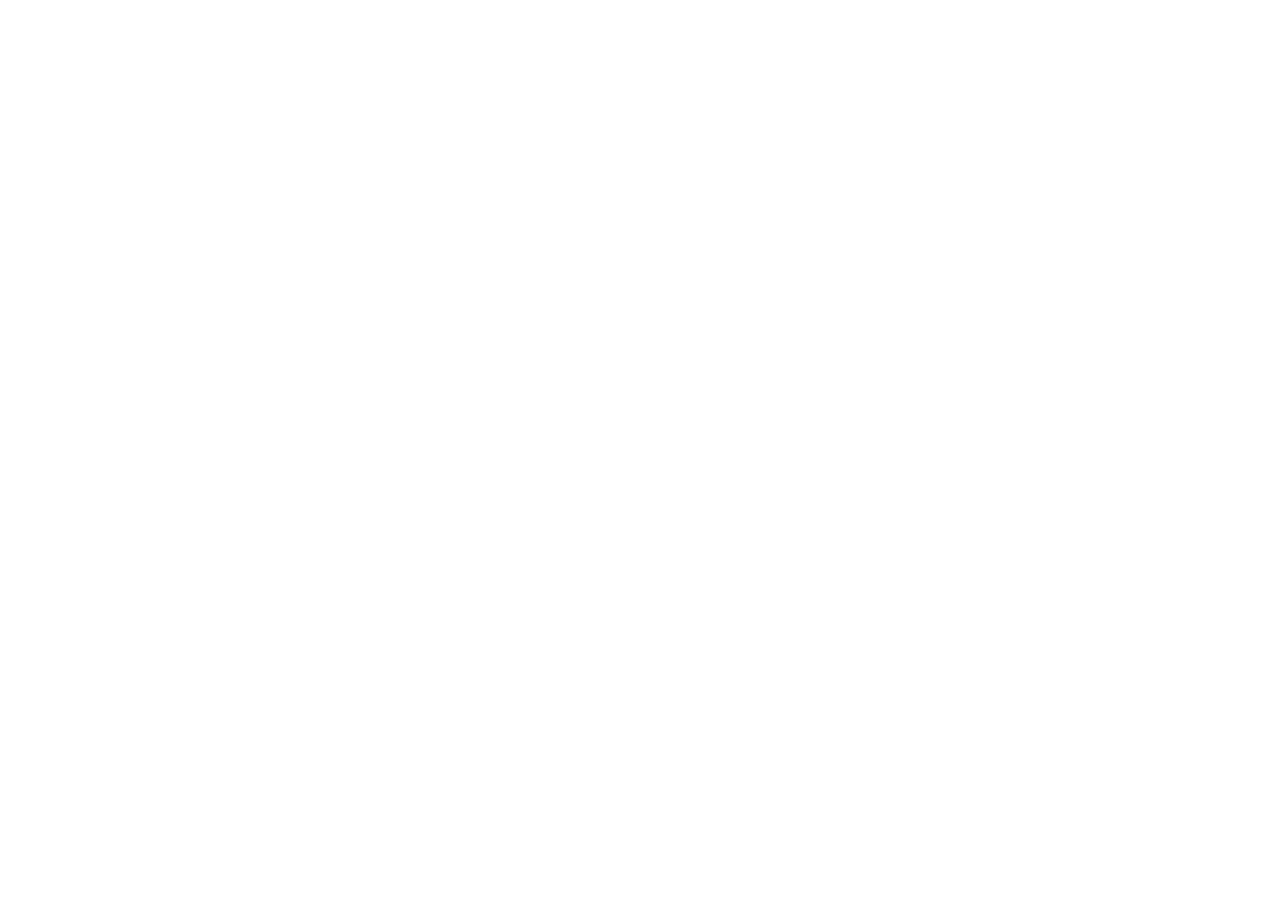
==== LESSONS/Lesson_01/index.html @ b8f89d28 "add 10p" ====
<!DOCTYPE html>
<html lang="en">
<head>
    <meta charset="UTF-8">
    <meta name="viewport" content="width=device-width, initial-scale=1.0">
    <title>Document</title>
</head>
<body>
    <p></p>
    <p></p>
    <p></p>
    <p></p>
    <p></p>
    <p></p>
    <p></p>
    <p></p>
    <p></p>
    <p></p>
</body>
</html>
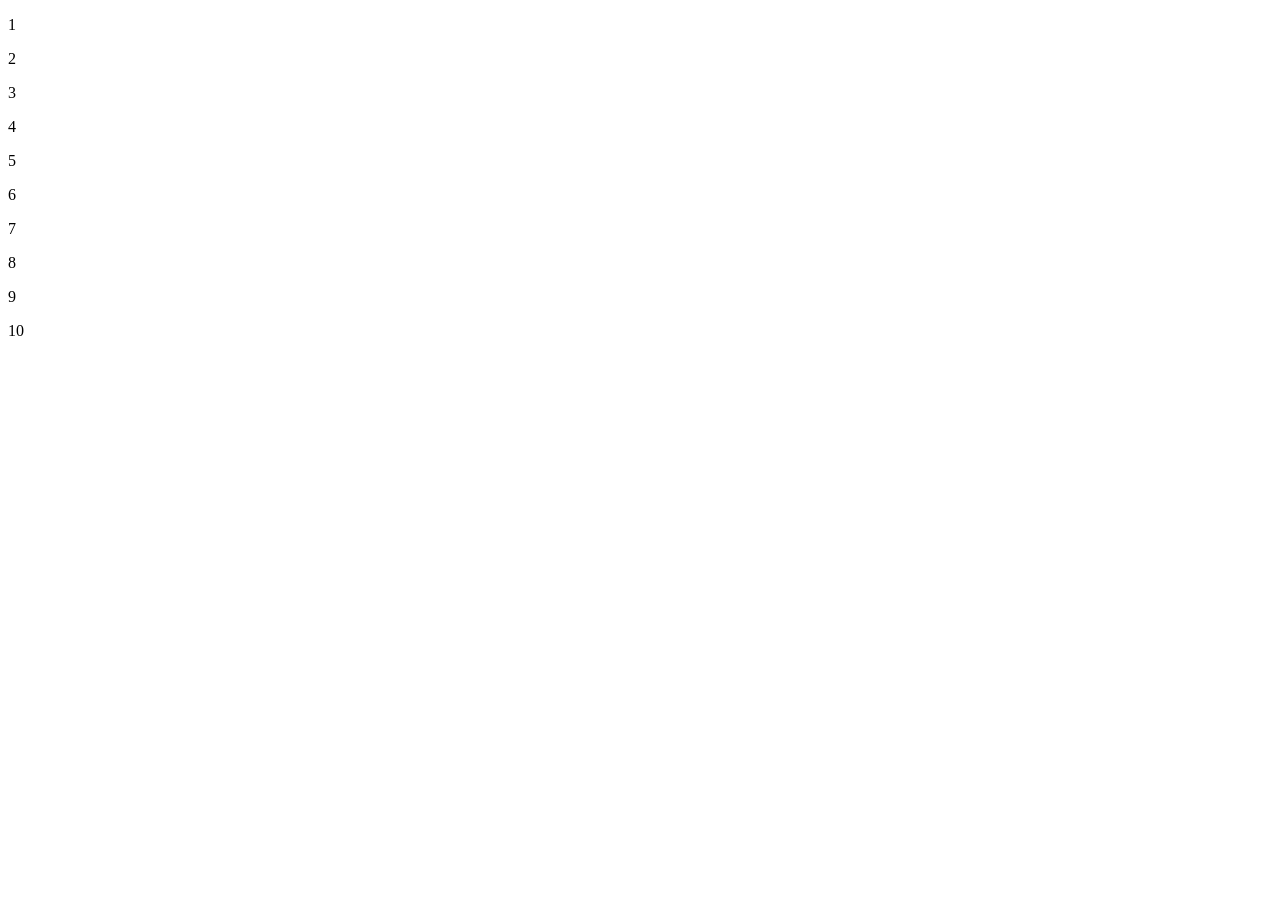
==== commit fe127e4c: "update" ====
--- a/LESSONS/Lesson_01/index.html
+++ b/LESSONS/Lesson_01/index.html
@@ -6,15 +6,15 @@
     <title>Document</title>
 </head>
 <body>
-    <p></p>
-    <p></p>
-    <p></p>
-    <p></p>
-    <p></p>
-    <p></p>
-    <p></p>
-    <p></p>
-    <p></p>
-    <p></p>
+    <p>1</p>
+    <p>2</p>
+    <p>3</p>
+    <p>4</p>
+    <p>5</p>
+    <p>6</p>
+    <p>7</p>
+    <p>8</p>
+    <p>9</p>
+    <p>10</p>
 </body>
 </html>
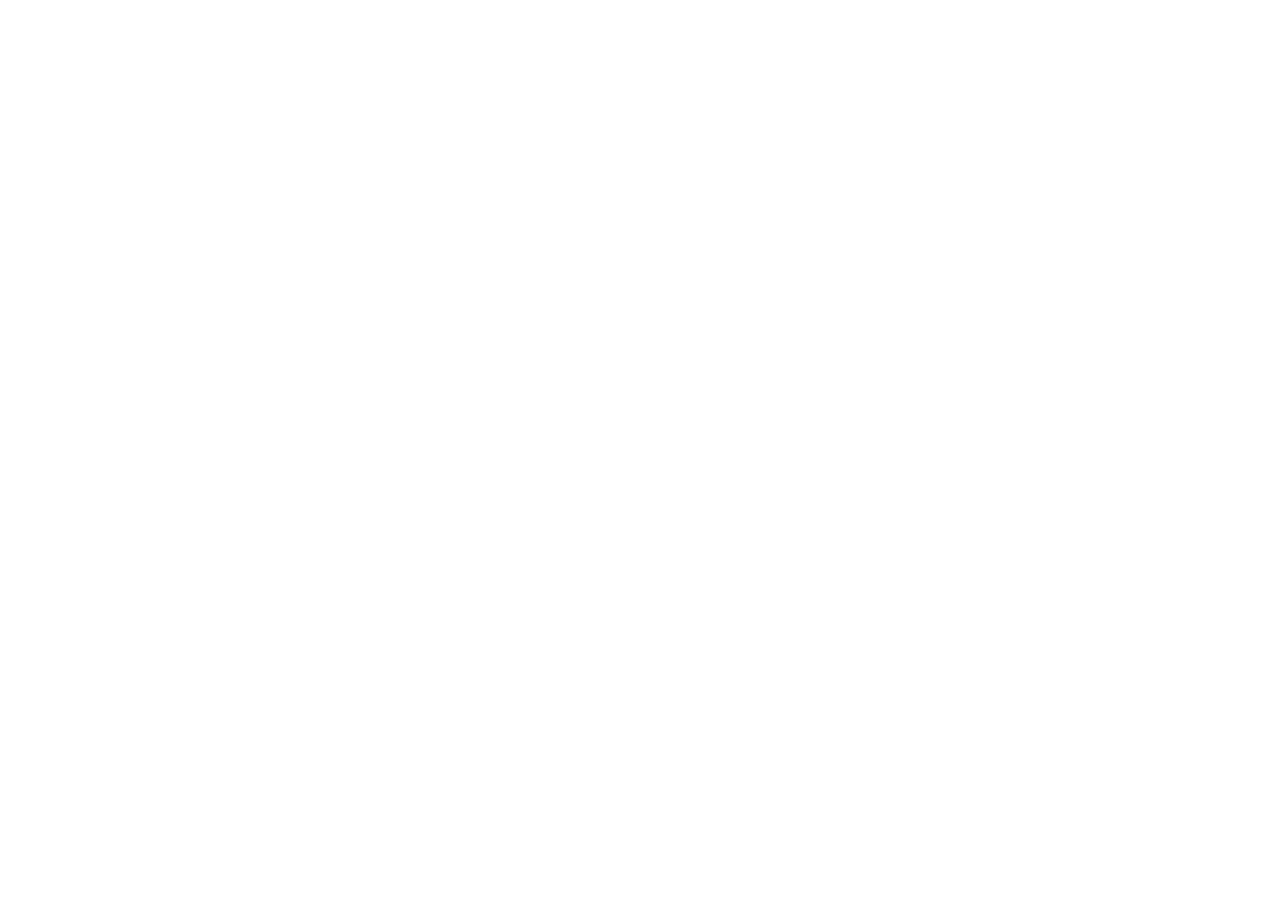
==== commit 8ca5e11b: "Revert "update" This reverts commit fe127e4cd85d5bc150bd3e6c98d651d72f6a9ebf." ====
--- a/LESSONS/Lesson_01/index.html
+++ b/LESSONS/Lesson_01/index.html
@@ -6,15 +6,15 @@
     <title>Document</title>
 </head>
 <body>
-    <p>1</p>
-    <p>2</p>
-    <p>3</p>
-    <p>4</p>
-    <p>5</p>
-    <p>6</p>
-    <p>7</p>
-    <p>8</p>
-    <p>9</p>
-    <p>10</p>
+    <p></p>
+    <p></p>
+    <p></p>
+    <p></p>
+    <p></p>
+    <p></p>
+    <p></p>
+    <p></p>
+    <p></p>
+    <p></p>
 </body>
 </html>
